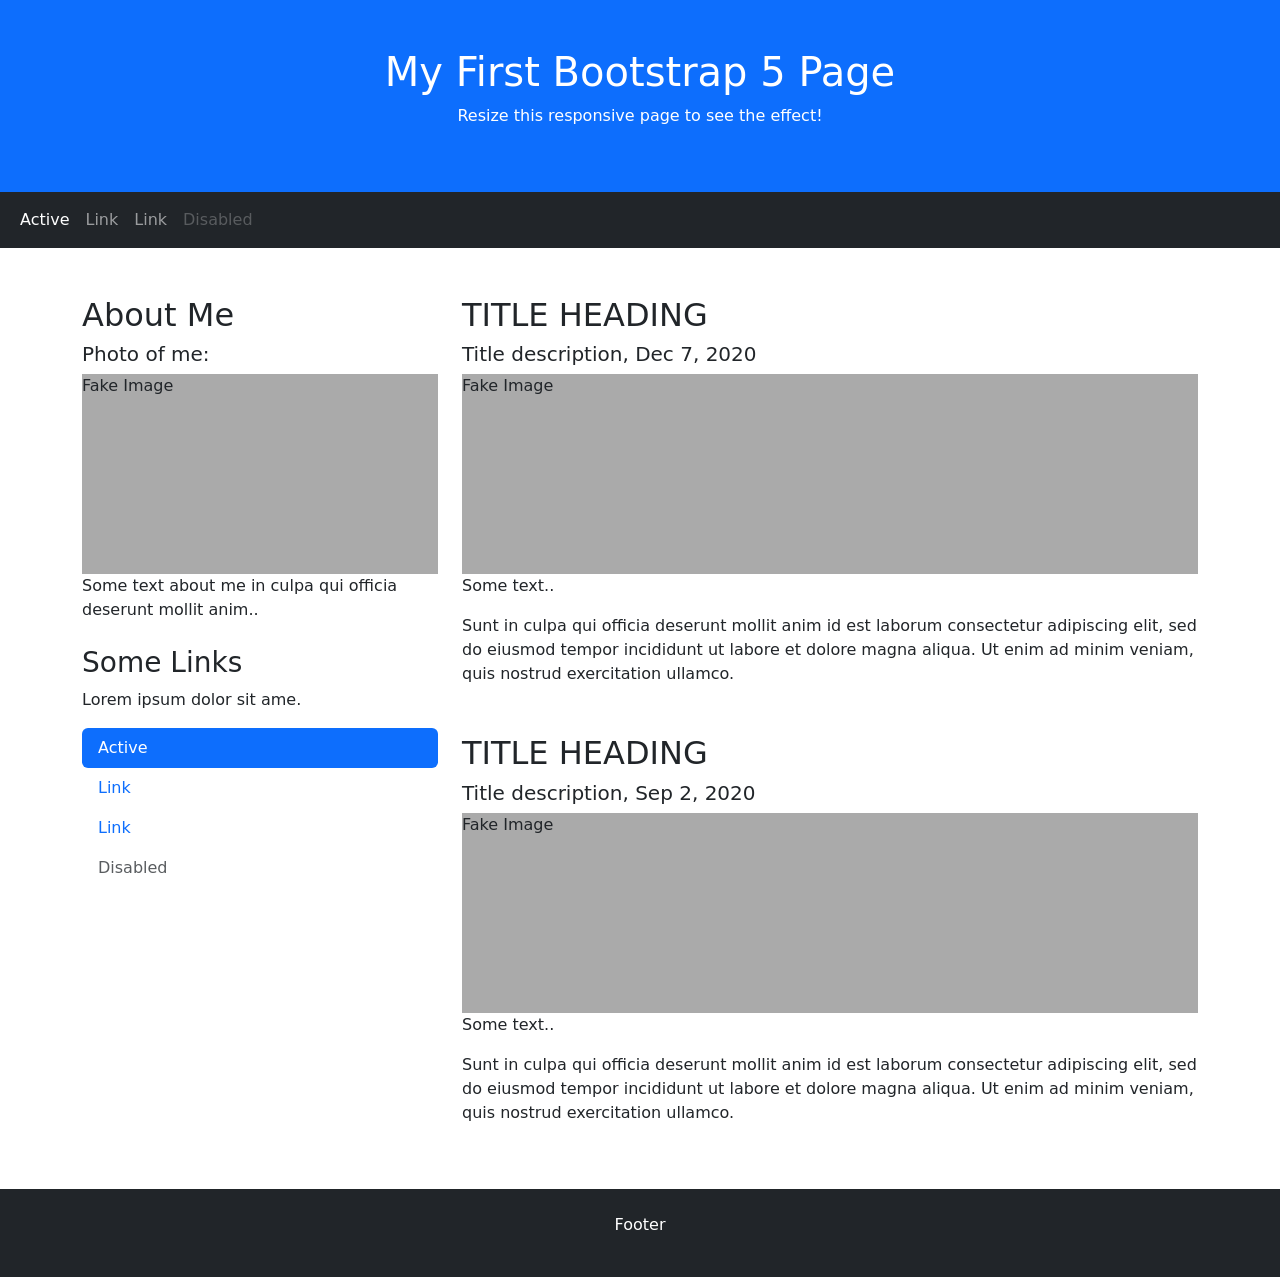
==== index.html @ 43f5e966 "index.html" ====
<!DOCTYPE html>
<html lang="en">
<head>
  <title>Bootstrap 5 Website Example</title>
  <meta charset="utf-8">
  <meta name="viewport" content="width=device-width, initial-scale=1">
  <link href="https://cdn.jsdelivr.net/npm/bootstrap@5.3.8/dist/css/bootstrap.min.css" rel="stylesheet">
  <script src="https://cdn.jsdelivr.net/npm/bootstrap@5.3.8/dist/js/bootstrap.bundle.min.js"></script>
  <style>
  .fakeimg {
    height: 200px;
    background: #aaa;
  }
  </style>
</head>
<body>

<div class="p-5 bg-primary text-white text-center">
  <h1>My First Bootstrap 5 Page</h1>
  <p>Resize this responsive page to see the effect!</p> 
</div>

<nav class="navbar navbar-expand-sm bg-dark navbar-dark">
  <div class="container-fluid">
    <ul class="navbar-nav">
      <li class="nav-item">
        <a class="nav-link active" href="#">Active</a>
      </li>
      <li class="nav-item">
        <a class="nav-link" href="#">Link</a>
      </li>
      <li class="nav-item">
        <a class="nav-link" href="#">Link</a>
      </li>
      <li class="nav-item">
        <a class="nav-link disabled" href="#">Disabled</a>
      </li>
    </ul>
  </div>
</nav>

<div class="container mt-5">
  <div class="row">
    <div class="col-sm-4">
      <h2>About Me</h2>
      <h5>Photo of me:</h5>
      <div class="fakeimg">Fake Image</div>
      <p>Some text about me in culpa qui officia deserunt mollit anim..</p>
      <h3 class="mt-4">Some Links</h3>
      <p>Lorem ipsum dolor sit ame.</p>
      <ul class="nav nav-pills flex-column">
        <li class="nav-item">
          <a class="nav-link active" href="#">Active</a>
        </li>
        <li class="nav-item">
          <a class="nav-link" href="#">Link</a>
        </li>
        <li class="nav-item">
          <a class="nav-link" href="#">Link</a>
        </li>
        <li class="nav-item">
          <a class="nav-link disabled" href="#">Disabled</a>
        </li>
      </ul>
      <hr class="d-sm-none">
    </div>
    <div class="col-sm-8">
      <h2>TITLE HEADING</h2>
      <h5>Title description, Dec 7, 2020</h5>
      <div class="fakeimg">Fake Image</div>
      <p>Some text..</p>
      <p>Sunt in culpa qui officia deserunt mollit anim id est laborum consectetur adipiscing elit, sed do eiusmod tempor incididunt ut labore et dolore magna aliqua. Ut enim ad minim veniam, quis nostrud exercitation ullamco.</p>

      <h2 class="mt-5">TITLE HEADING</h2>
      <h5>Title description, Sep 2, 2020</h5>
      <div class="fakeimg">Fake Image</div>
      <p>Some text..</p>
      <p>Sunt in culpa qui officia deserunt mollit anim id est laborum consectetur adipiscing elit, sed do eiusmod tempor incididunt ut labore et dolore magna aliqua. Ut enim ad minim veniam, quis nostrud exercitation ullamco.</p>
    </div>
  </div>
</div>

<div class="mt-5 p-4 bg-dark text-white text-center">
  <p>Footer</p>
</div>

</body>
</html>
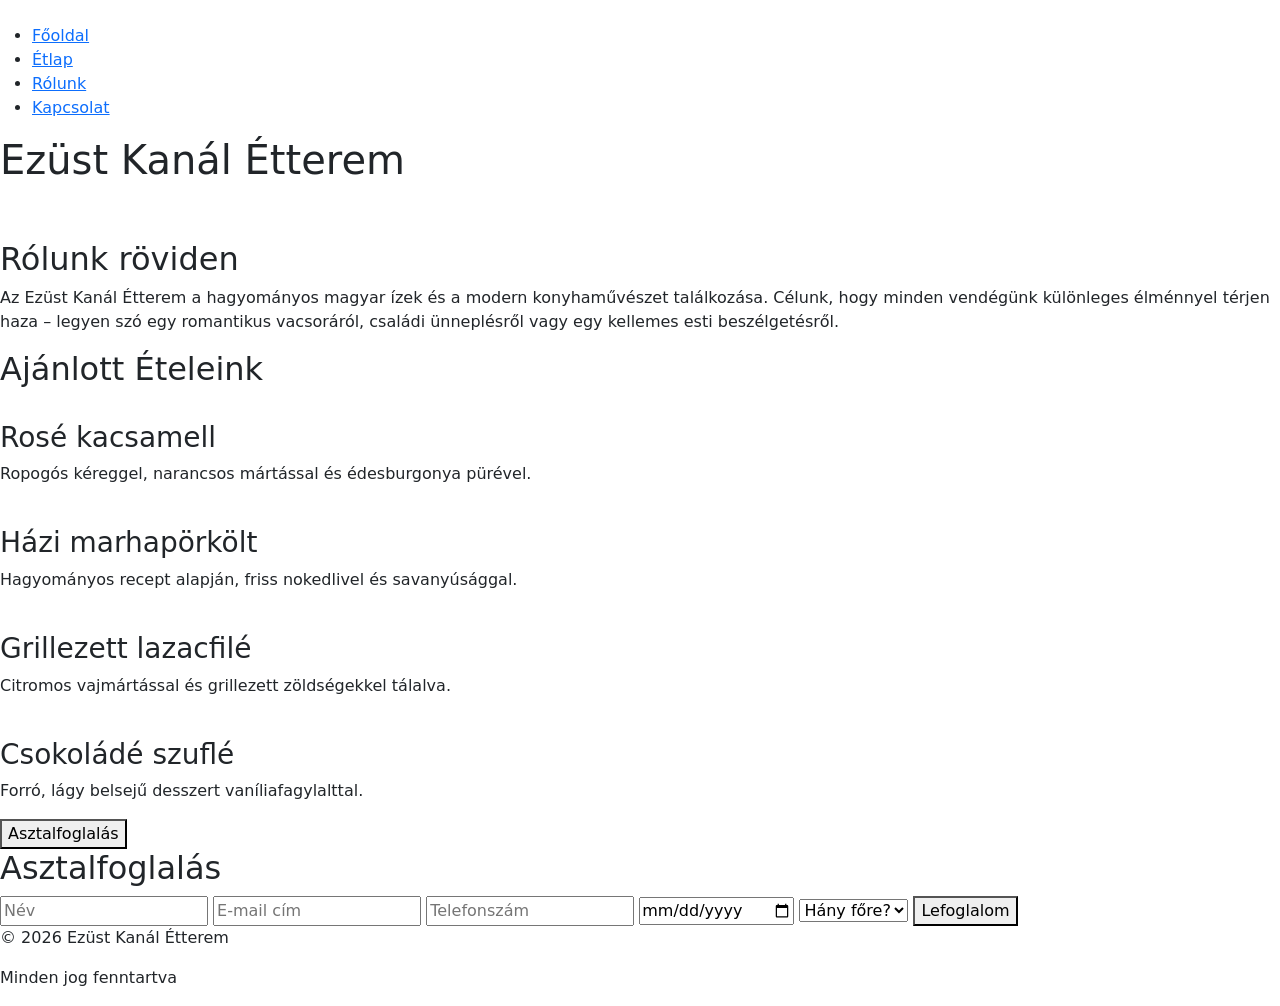
==== commit 9ccd0ef6: "Update index.html" ====
--- a/index.html
+++ b/index.html
@@ -1,88 +1,163 @@
 <!DOCTYPE html>
-<html lang="en">
+<html lang="hu">
 <head>
-  <title>Bootstrap 5 Website Example</title>
-  <meta charset="utf-8">
-  <meta name="viewport" content="width=device-width, initial-scale=1">
-  <link href="https://cdn.jsdelivr.net/npm/bootstrap@5.3.8/dist/css/bootstrap.min.css" rel="stylesheet">
-  <script src="https://cdn.jsdelivr.net/npm/bootstrap@5.3.8/dist/js/bootstrap.bundle.min.js"></script>
-  <style>
-  .fakeimg {
-    height: 200px;
-    background: #aaa;
-  }
-  </style>
-</head>
-<body>
+    <meta charset="UTF-8">
+    <meta name="viewport" content="width=device-width, initial-scale=1.0">
+    <title>Ezüst Kanál Étterem</title>
+    
+    <link href="https://cdn.jsdelivr.net/npm/bootstrap@5.3.8/dist/css/bootstrap.min.css" rel="stylesheet" integrity="sha384-sRIl4kxILFvY47J16cr9ZwB07vP4J8+LH7qKQnuqkuIAvNWLzeN8tE5YBujZqJLB" crossorigin="anonymous">
+    <script src="https://cdn.jsdelivr.net/npm/bootstrap@5.3.8/dist/js/bootstrap.bundle.min.js" integrity="sha384-FKyoEForCGlyvwx9Hj09JcYn3nv7wiPVlz7YYwJrWVcXK/BmnVDxM+D2scQbITxI" crossorigin="anonymous"></script>
+    <link rel="stylesheet" href="styles.css">
+    <link href="https://fonts.googleapis.com/css2?family=Playfair+Display:wght@400;600;700&family=Lora:wght@400;500;600&family=Raleway:wght@400;500;600&display=swap" rel="stylesheet">
+    
+    <link rel="stylesheet" href="">
+    
+  
+ <nav>
+    <div class="logo"><img src="./logo.png" alt="" style="border-radius: 10px; width: 50px; height: auto;">  </div>
 
-<div class="p-5 bg-primary text-white text-center">
-  <h1>My First Bootstrap 5 Page</h1>
-  <p>Resize this responsive page to see the effect!</p> 
+    <ul id="menu">
+        <li><a href="./index.html">Főoldal</a></li>
+
+        <li>
+            <a href="./etlap.html">Étlap</a>
+        </li>
+
+        <li><a href="./rolunk.html">Rólunk</a></li>
+        <li><a href="./kapcsolat.html">Kapcsolat</a></li>
+    </ul>
+
+    <div class="hamburger" onclick="toggleMenu()">
+        <span></span>
+        <span></span>
+        <span></span>
+    </div>
+</nav>
+
+
+<h1>Ezüst Kanál Étterem</h1>
+<header>
+    <div class="image-row">
+        <img src="carousel1.png" alt="" class=".zoomable">
+        <img src="carousel2.png" alt="" class=".zoomable">
+        <img src="carousel3.png" alt="" class=".zoomable">
+        <img src="carousel4.png" alt="" class=".zoomable">
+    </div>
+    <div id="lightbox">
+        <img id="lightbox-img" >
+    </div>
+</header>
+<div class="cursor-ring"></div>
+<script>
+const ring = document.querySelector('.cursor-ring');
+
+document.addEventListener('mousemove', (e) => {
+    ring.style.top = e.clientY + 'px';
+    ring.style.left = e.clientX + 'px';
+});
+document.addEventListener('click', () => {
+    ring.style.transform = 'translate(-50%, -50%) scale(0.6)';
+    setTimeout(() => {
+        ring.style.transform = 'translate(-50%, -50%) scale(1)';
+    }, 150);
+});
+
+</script>
+<div class="bemutatkozas">
+    <h2>Rólunk röviden</h2>
+    <p>
+        Az Ezüst Kanál Étterem a hagyományos magyar ízek és a modern konyhaművészet találkozása. 
+        Célunk, hogy minden vendégünk különleges élménnyel térjen haza – legyen szó egy romantikus vacsoráról, 
+        családi ünneplésről vagy egy kellemes esti beszélgetésről.  
+    </p>
+</div>
+<section class="menu-ajanlo">
+    <h2>Ajánlott Ételeink</h2>
+
+    <div class="menu-cards">
+        <div class="menu-item">
+            <img src="./rosekacsamell.png" alt="">
+            <h3>Rosé kacsamell</h3>
+            <p>Ropogós kéreggel, narancsos mártással és édesburgonya pürével.</p>
+        </div>
+
+        <div class="menu-item">
+            <img src="./marhaporkolt.png" alt="">
+            <h3>Házi marhapörkölt</h3>
+            <p>Hagyományos recept alapján, friss nokedlivel és savanyúsággal.</p>
+        </div>
+
+        <div class="menu-item">
+            <img src="./lazacfile.png" alt="">
+            <h3>Grillezett lazacfilé</h3>
+            <p>Citromos vajmártással és grillezett zöldségekkel tálalva.</p>
+        </div>
+
+        <div class="menu-item">
+            <img src="./szufle.jpg" alt="">
+            <h3>Csokoládé szuflé</h3>
+            <p>Forró, lágy belsejű desszert vaníliafagylalttal.</p>
+        </div>
+    </div>
+</section>
+<div class="foglalas-kozep">
+    <button class="foglalas-btn" id="openPopup">Asztalfoglalás</button>
 </div>
 
-<nav class="navbar navbar-expand-sm bg-dark navbar-dark">
-  <div class="container-fluid">
-    <ul class="navbar-nav">
-      <li class="nav-item">
-        <a class="nav-link active" href="#">Active</a>
-      </li>
-      <li class="nav-item">
-        <a class="nav-link" href="#">Link</a>
-      </li>
-      <li class="nav-item">
-        <a class="nav-link" href="#">Link</a>
-      </li>
-      <li class="nav-item">
-        <a class="nav-link disabled" href="#">Disabled</a>
-      </li>
-    </ul>
-  </div>
-</nav>
+<div class="foglalas-popup" id="popup">
+    <div class="popup-content">
+        <h2>Asztalfoglalás</h2>
 
-<div class="container mt-5">
-  <div class="row">
-    <div class="col-sm-4">
-      <h2>About Me</h2>
-      <h5>Photo of me:</h5>
-      <div class="fakeimg">Fake Image</div>
-      <p>Some text about me in culpa qui officia deserunt mollit anim..</p>
-      <h3 class="mt-4">Some Links</h3>
-      <p>Lorem ipsum dolor sit ame.</p>
-      <ul class="nav nav-pills flex-column">
-        <li class="nav-item">
-          <a class="nav-link active" href="#">Active</a>
-        </li>
-        <li class="nav-item">
-          <a class="nav-link" href="#">Link</a>
-        </li>
-        <li class="nav-item">
-          <a class="nav-link" href="#">Link</a>
-        </li>
-        <li class="nav-item">
-          <a class="nav-link disabled" href="#">Disabled</a>
-        </li>
-      </ul>
-      <hr class="d-sm-none">
+        <input type="text" id="nev" placeholder="Név">
+        <input type="email" id="email" placeholder="E-mail cím">
+        <input type="tel" id="telefon" placeholder="Telefonszám">
+        <input type="date" id="datum" placeholder="Válassz dátumot">
+        <select id="fo" class="fo-valaszto">
+    <option value="" disabled selected>Hány főre?</option>
+    <option value="1">1 fő</option>
+    <option value="2">2 fő</option>
+    <option value="3">3 fő</option>
+    <option value="4">4 fő</option>
+    <option value="5">5 fő</option>
+    <option value="6">6 fő</option>
+    <option value="7">7 fő</option>
+    <option value="8">8 fő</option>
+    <option value="9">9 fő</option>
+    <option value="10">10 fő</option>
+</select>
+
+
+        <button id="closePopup" class="lefoglalom-btn">Lefoglalom</button>
     </div>
-    <div class="col-sm-8">
-      <h2>TITLE HEADING</h2>
-      <h5>Title description, Dec 7, 2020</h5>
-      <div class="fakeimg">Fake Image</div>
-      <p>Some text..</p>
-      <p>Sunt in culpa qui officia deserunt mollit anim id est laborum consectetur adipiscing elit, sed do eiusmod tempor incididunt ut labore et dolore magna aliqua. Ut enim ad minim veniam, quis nostrud exercitation ullamco.</p>
+</div>
+<script>const openPopup = document.getElementById('openPopup');
+const popup = document.getElementById('popup');
+const closePopup = document.getElementById('closePopup');
 
-      <h2 class="mt-5">TITLE HEADING</h2>
-      <h5>Title description, Sep 2, 2020</h5>
-      <div class="fakeimg">Fake Image</div>
-      <p>Some text..</p>
-      <p>Sunt in culpa qui officia deserunt mollit anim id est laborum consectetur adipiscing elit, sed do eiusmod tempor incididunt ut labore et dolore magna aliqua. Ut enim ad minim veniam, quis nostrud exercitation ullamco.</p>
+openPopup.addEventListener('click', () => {
+    popup.style.display = 'flex';
+
+    setTimeout(() => {
+        popup.classList.add('show');
+    }, 10);
+});
+
+closePopup.addEventListener('click', () => {
+    popup.classList.remove('show');
+
+    setTimeout(() => {
+        popup.style.display = 'none';
+    }, 300);
+});
+</script>
+<footer class="footer">
+    <div class="footer-box">
+        <p>© 2026 Ezüst Kanál Étterem</p>
+        <p>Minden jog fenntartva</p>
     </div>
-  </div>
-</div>
+</footer>
 
-<div class="mt-5 p-4 bg-dark text-white text-center">
-  <p>Footer</p>
-</div>
 
+<script src="animation.js"></script>
 </body>
 </html>
